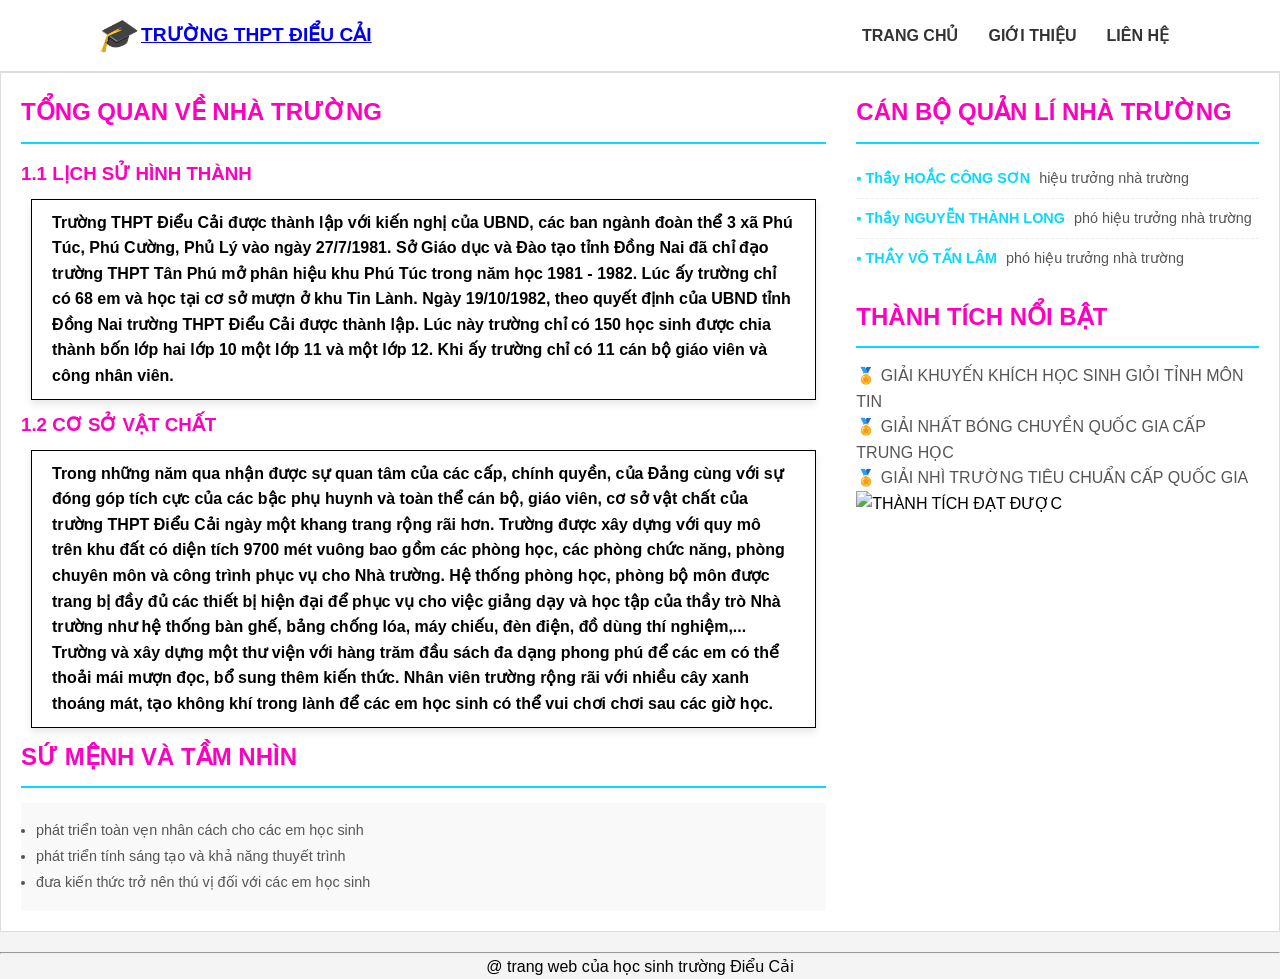
==== about.html @ ac17fe7b "Add files via upload" ====
<!DOCTYPE html>
<html lang="vi">
<head>
    <meta charset="UTF-8">
    <meta name="viewport" content="width=device-width, initial-scale=1.0">
    <title>TRƯỜNG THPT ĐIỂU CẢI</title>
  
    <link rel="stylesheet" href="style.css">
</head>
<body>

    <header class="main-header">
        <div class="container">
            <div class="logo">
                <i style="color:#003366;">🎓</i> 
                <span><a href="index.html">TRƯỜNG THPT ĐIỂU CẢI</a> </span>
            </div>
            <nav>
                <ul>
                    <li><a href="index.html">TRANG CHỦ</a></li>
                    <li><a href="#">GIỚI THIỆU</a></li>
                    <li><a href="contact.html">LIÊN HỆ</a></li>
                </ul>
            </nav>
        </div>
    </header>

    <main>
        <div class="main-content-layout">
            <section class="news-section">
                <h2>TỔNG QUAN VỀ NHÀ TRƯỜNG</h2>
                    <h3>1.1 LỊCH SỬ HÌNH THÀNH</h3>
                        <h4>
                            Trường THPT Điểu Cải được thành lập với kiến nghị của UBND, các ban ngành đoàn thể 3 xã Phú Túc, Phú Cường, Phủ Lý vào ngày 27/7/1981.
                            Sở Giáo dục và Đào tạo tỉnh Đồng Nai đã chỉ đạo trường THPT Tân Phú mở phân hiệu khu Phú Túc trong năm học 1981 - 1982. Lúc ấy trường chỉ có 68 em và học tại cơ sở mượn ở khu Tin Lành.
                            Ngày 19/10/1982, theo quyết định của UBND tỉnh Đồng Nai trường THPT Điểu Cải được thành lập. Lúc này trường chỉ có 150 học sinh được chia thành bốn lớp hai lớp 10 một lớp 11 và một lớp 12. 
                            Khi ấy trường chỉ có 11 cán bộ giáo viên và công nhân viên.
                        </h4>
                    <h3>1.2 CƠ SỞ VẬT CHẤT </h3>
                        <h4>Trong những năm qua nhận được sự quan tâm của các cấp, chính quyền, của Đảng cùng với sự đóng góp tích cực của các bậc phụ huynh và toàn thể cán bộ, giáo viên, cơ sở vật chất của trường THPT Điểu Cải ngày một khang trang rộng rãi hơn. Trường được xây dựng với quy mô trên khu đất có diện tích 9700 mét vuông bao gồm các phòng học, các phòng chức năng, phòng chuyên môn và công trình phục vụ cho Nhà trường. 
                            Hệ thống phòng học, phòng bộ môn được trang bị đầy đủ các thiết bị hiện đại để phục vụ cho việc giảng dạy và học tập của thầy trò Nhà trường như hệ thống bàn ghế, bảng chống lóa, máy chiếu, đèn điện, đồ dùng thí nghiệm,...
                            Trường và xây dựng một thư viện với hàng trăm đầu sách đa dạng phong phú để các em có thể thoải mái mượn đọc, bổ sung thêm kiến thức.
                            Nhân viên trường rộng rãi với nhiều cây xanh thoáng mát, tạo không khí trong lành để các em học sinh có thể vui chơi chơi sau các giờ học.
                        </h4>
                <h2>SỨ MỆNH VÀ TẦM NHÌN</h2>
                    <div class="contact-info">
                        <ul>
                            <li>phát triển toàn vẹn nhân cách cho các em học sinh</li>
                            <li>phát triển tính sáng tạo và khả năng thuyết trình</li>
                            <li>đưa kiến thức trở nên thú vị đối với các em học sinh</li>
                        </ul>
                    </div>           
            </section>           
                       
                <aside class="sidebar">
                    <div class="events">
                        <h2>CÁN BỘ  QUẢN LÍ NHÀ TRƯỜNG</h2>
                        <ul>
                            <li><span class="member">▪ Thầy HOẮC CÔNG SƠN</span>  hiệu trưởng nhà trường</li>
                            <li><span class="member">▪ Thầy NGUYỄN THÀNH LONG</span>  phó hiệu trưởng nhà trường</li>
                            <li><span class="member">▪ THẦY VÕ TẤN LÂM</span>  phó hiệu trưởng nhà trường</li>
                        </ul>
                    </div>

                    <section class="medal">
                        <h2>THÀNH TÍCH NỔI BẬT</h2>
                        <ul class="body-medal">
                            <li><span>🏅</span> GIẢI KHUYẾN KHÍCH HỌC SINH GIỎI TỈNH MÔN TIN</li>
                            <li><span>🏅</span> GIẢI NHẤT BÓNG CHUYỀN QUỐC GIA CẤP TRUNG HỌC</li>
                            <li><span>🏅</span> GIẢI NHÌ TRƯỜNG TIÊU CHUẨN CẤP QUỐC GIA</li>
                        </ul>        
                        <img  class="image-thanhtich"  src="image/medal1.jpg" alt="THÀNH TÍCH ĐẠT ĐƯỢC">
                    </section>
                </aside> 
           
        </div>    
    </main>
<hr>
<footer class="fx">@ trang web của học sinh trường Điểu Cải </footer>
</body>
</html>
---- style.css ----
/* 1. Global Reset & Typography */
* {
    box-sizing: border-box;
    margin: 0;
    padding: 0;
}

body {
    font-family: 'Segoe UI', Tahoma, Geneva, Verdana, sans-serif;
    background-color: #f4f4f4;
    line-height: 1.6;
}

.container {
    width: 85%;
    max-width: 1200px;
    margin: 0 auto;
}

/* Tiêu đề các mục */
h2 {
    font-size: 1.5em;
    padding-bottom: 10px;
    margin-bottom: 15px;
    color: #ff00bf;
    border-bottom: 2px solid #08daff;
    text-transform: uppercase;
}

/* 2. Header */

.main-header{
    background-color: white;
    border-bottom: 1px solid #ddd;
    box-shadow: 0 2px 4px rgba(0,0,0,0.05);
}


.main-header .container {
    display: flex;
    justify-content: space-between;
    align-items: center;
    padding: 10px 0;
}

.logo {
    display: flex;
    align-items: center;
}

.logo i {
    font-size: 2em;
    margin-right: 5px;
}

.logo span {
    color: #ff00bf;
    font-size: 1.2em;
    font-weight: bold;
}

nav ul {
    list-style: none;
    display: flex;
}

nav ul li a {
    color: #333;
    text-decoration: none;
    padding: 10px 15px;
    font-weight: 600;
    transition: color 0.3s;
}

nav ul li a:hover{
    color: #ff00bf;
    border-bottom: 3px solid #08daff;
}

.banner {
    height: 350px;
    margin-bottom: 20px;
    position: relative;
    background-color: #ff00bf;
    display: flex;
    align-items: center;
    overflow: hidden;
}

.banner-overlay {
    position: absolute;
    top: 0;
    left: 0;
    width: 60%;
    height: 100%;
    background-color: rgba(255, 0, 195, 0.95);
    display: flex;
    align-items: center;
    padding-left: 50px;
}

.banner-text {
    color: white;
}

.banner-text .school-name {
    font-size: 1.1em;
    margin-bottom: 5px;
    border-left: 5px solid #ffcc00;
    padding-left: 10px;
}

.banner-text h1 {
    font-size: 2.5em;
    font-weight: 900;
    margin: 5px 0;
    line-height: 1.1;
}

.banner-text .english-text {
    font-size: 1em;
    color: #081cff;
    font-style: italic;
}

/* 4. Main Content 2 cột */
.main-content-layout {
    display: flex;
    gap: 30px;
    background-color: white;
    border: 1px solid #ddd;
    margin-bottom: 20px;
    padding: 20px;
}

.news-section {
    flex: 2;
}

.sidebar {
    flex: 1;
}

/* 5. News Grid (3 cột) */
.news-grid {
    display: flex;
    gap: 15px;
    margin-bottom: 20px;
}

.news-item {
    flex: 1;
    background-color: white;
    text-align: center;
    cursor: pointer;
    border: 1px solid #eee;
    transition: box-shadow 0.3s;
}

.news-item:hover {
    box-shadow: 0 4px 8px rgba(0,0,0,0.1);
}

.news-item img {
    width: 100%;
    height: 120px;
    object-fit: cover;
}

.news-item p {
    font-weight: 600;
    color: #333;
    font-size: 0.9em;
    padding: 10px 5px;
}

/* 6. Sidebar */
.events {
    margin-bottom: 20px;
}

.events ul {
    list-style: none;
}
.events ul li {
    padding: 8px 0;
    border-bottom: 1px dashed #eee;
    font-size: 0.9em;
    color: #555;
}

.events ul li:last-child {
    border-bottom: none;
}

.events .date {
    color: #08daff;
    font-weight: bold;
    margin-right: 5px;
}

.contact-info {
    padding: 15px;
    background-color: #f9f9f9;
    font-size: 0.9em;
    color: #555;
    line-height: 1.8;
    text-align: left;
}

/* Tin tức cuối trang */
.bottom-news-section {
    background-color: white;
    padding: 20px;
    border: 1px solid #ddd;
}
.fx{
    text-align: center;
}
.news-section h4 {
    padding: 10px 20px;
    margin: 10px;
    border: 0.5px solid #010101;
    box-shadow: 0 4px 8px rgba(0,0,0,0.1);
}
.news-section h3 {
    color:#ff00bf;
}
.events .member {
    color: #08daff;
    font-weight: bold;
    margin-right: 5px;
} 
.medal .body-medal{
    list-style: none;
    color:#555
}
.body-call{
    background-color: white;
    padding: 20px;

}
.body-call h2{
    border-bottom: none;
    color:#ff00bf;
}
.body-call{
    margin:20px;
}
.body-call ul{
    list-style: none;
}
.temple{
    margin-top: 40px;
    padding-top: 0 20px;
}
.content-call{
    display:flex;
    justify-content: space-between;
}
.time-active{
    flex-grow: 1;
    width:70%;
}
.anyside{
    display:flex;
    flex:1;
    padding:20px;
    margin: 20px;
    background-color:white;
}

.body-call p{
    margin:20px;
}
.ltx{
    margin:10px;
}
.image-thanhtich{
    width:400px;
}


@media screen and (min-width: 600px) {
    .container {
        flex-direction: row;
        flex-wrap: wrap;
    }

    .sidebar-left {
        width: 30%;
        margin-right: 15px;
    }

    .main-content {
        width: 65%;
    }
    .sidebar-right {
        width: 100%; 
        order: 4; 
    }
}


@media screen and (min-width: 992px) {
    .container {
        flex-direction: row;
        justify-content: space-between;
    }

    .sidebar-left {
        width: 20%; 
        order: 1;
    }

    .main-content {
        width: 55%; 
        order: 2; 
    }

    .sidebar-right {
        width: 20%; 
        order: 3; 
        margin-bottom: 0; 
    }
}
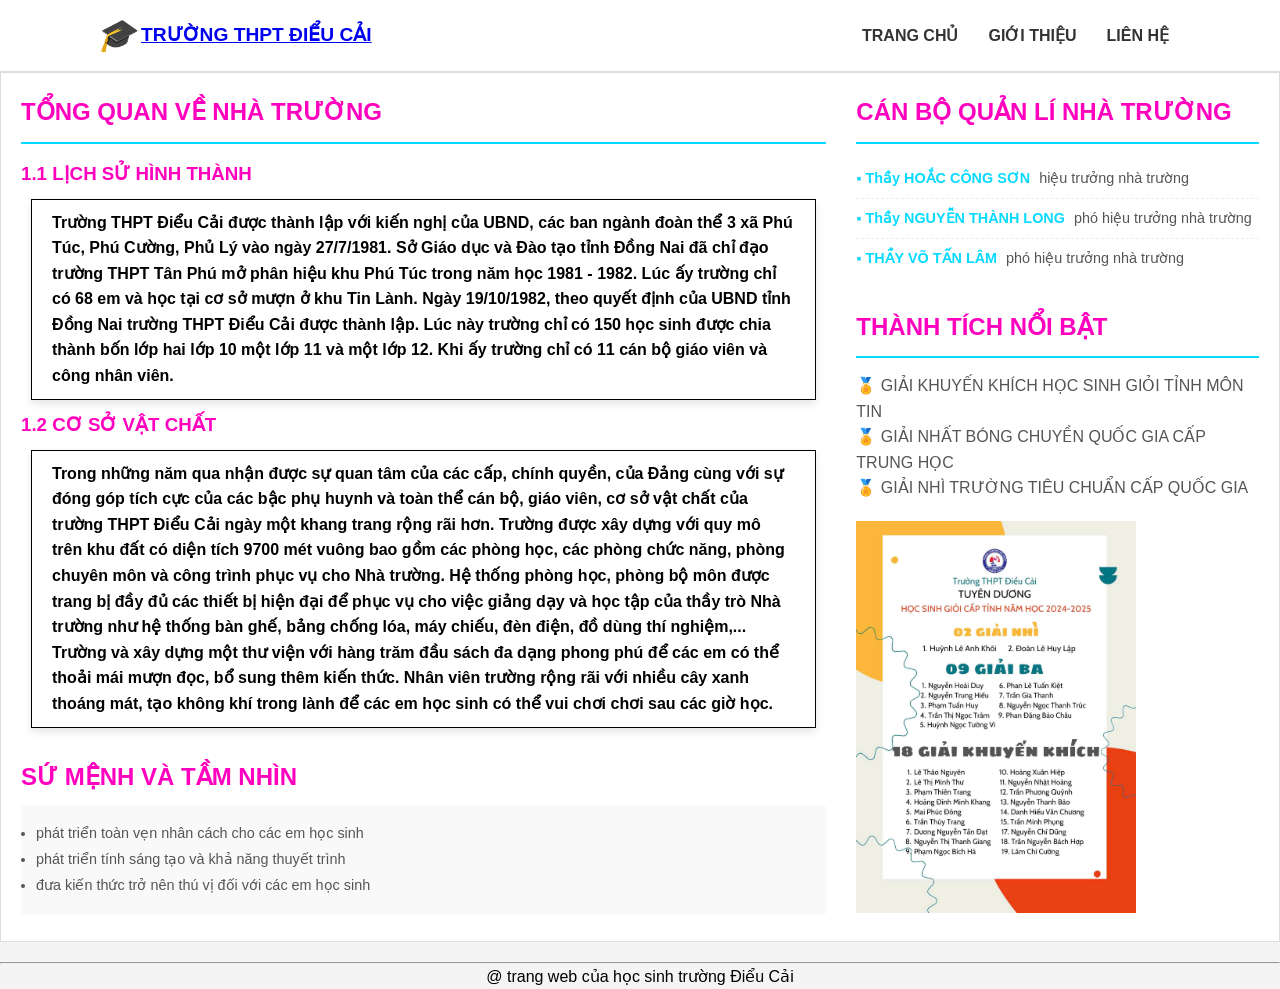
==== commit 2a586ded: "Add files via upload" ====
--- a/about.html
+++ b/about.html
@@ -42,7 +42,7 @@
                             Trường và xây dựng một thư viện với hàng trăm đầu sách đa dạng phong phú để các em có thể thoải mái mượn đọc, bổ sung thêm kiến thức.
                             Nhân viên trường rộng rãi với nhiều cây xanh thoáng mát, tạo không khí trong lành để các em học sinh có thể vui chơi chơi sau các giờ học.
                         </h4>
-                <h2>SỨ MỆNH VÀ TẦM NHÌN</h2>
+                <h2 class="x">SỨ MỆNH VÀ TẦM NHÌN</h2>
                     <div class="contact-info">
                         <ul>
                             <li>phát triển toàn vẹn nhân cách cho các em học sinh</li>
--- a/style.css
+++ b/style.css
@@ -235,6 +235,10 @@
     list-style: none;
     color:#555
 }
+
+.medal h2{
+    margin-top: 30px;
+}
 .body-call{
     background-color: white;
     padding: 20px;
@@ -246,6 +250,7 @@
 }
 .body-call{
     margin:20px;
+    position:relative;
 }
 .body-call ul{
     list-style: none;
@@ -253,6 +258,7 @@
 .temple{
     margin-top: 40px;
     padding-top: 0 20px;
+    padding-bottom: 100px;
 }
 .content-call{
     display:flex;
@@ -277,9 +283,28 @@
     margin:10px;
 }
 .image-thanhtich{
-    width:400px;
-}
-
+    width:280px;
+    margin-top: 20px;
+}
+
+.map-content{
+    width: 400px;
+    transition: box-shadow 0.3s;
+    position: absolute;
+    right:150px;
+    top:30px;
+}
+
+.map-content:hover{
+    box-shadow: 0 4px 8px rgba(0,0,0,0.1);
+}
+
+.x{
+    border-bottom: none;
+    margin-bottom: 10px;
+    margin-top:30px;
+    padding:0;
+}
 
 @media screen and (min-width: 600px) {
     .container {
@@ -323,4 +348,4 @@
         order: 3; 
         margin-bottom: 0; 
     }
-}+}
